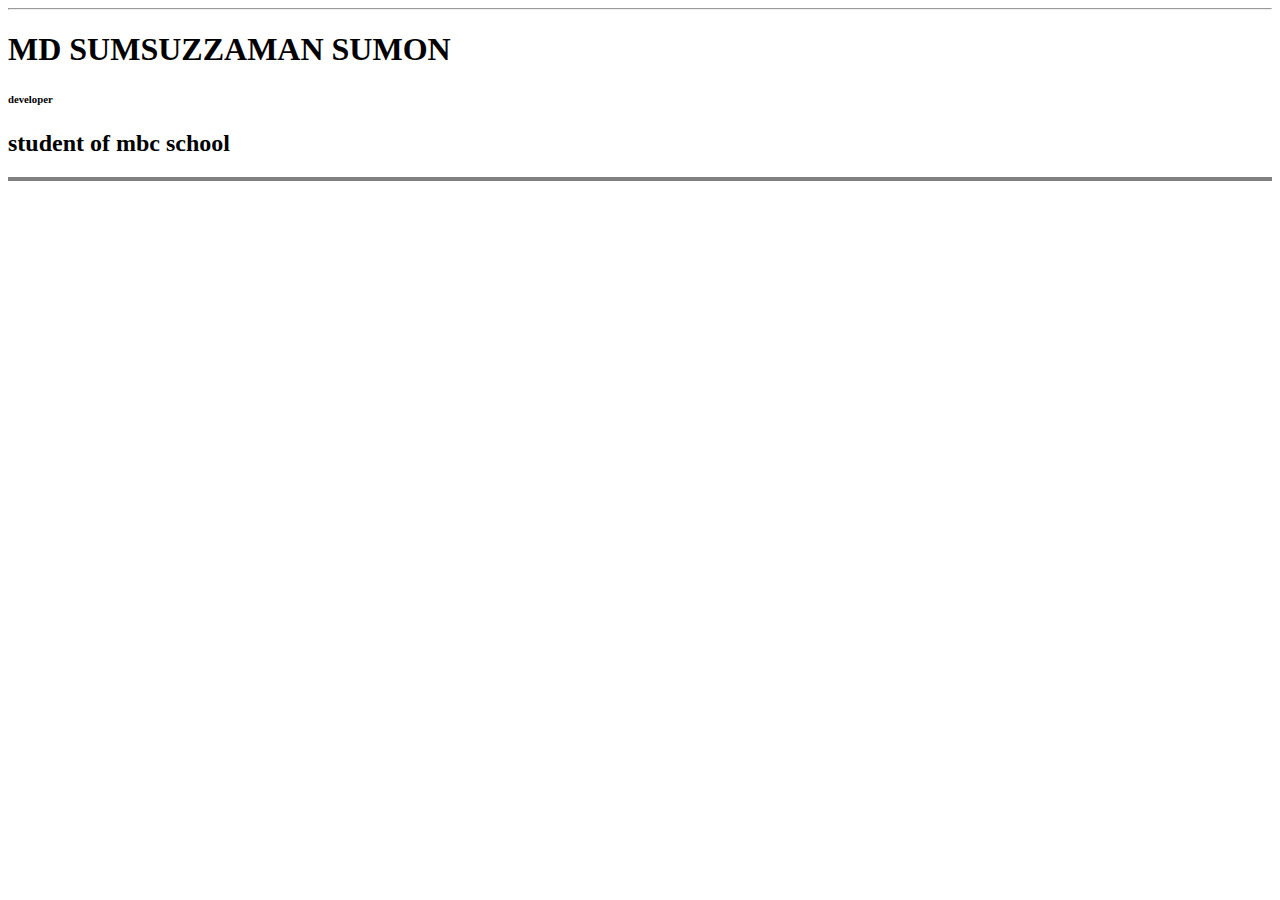
==== angela.html @ 9584af93 "first version by sumon" ====
<!DOCTYPE html>
<html lang="en">
<head>
  <meta charset="UTF-8">
  <meta http-equiv="X-UA-Compatible" content="IE=edge">
  <meta name="viewport" content="width=device-width, initial-scale=1.0">
  <title>Document</title>
</head>
<body>
  
  <hr>
<h1>MD SUMSUZZAMAN SUMON</h1>
<h6>developer</h6>
<h2>student of mbc school</h2>
<hr size="4px" noshade="">

</body>
</html>
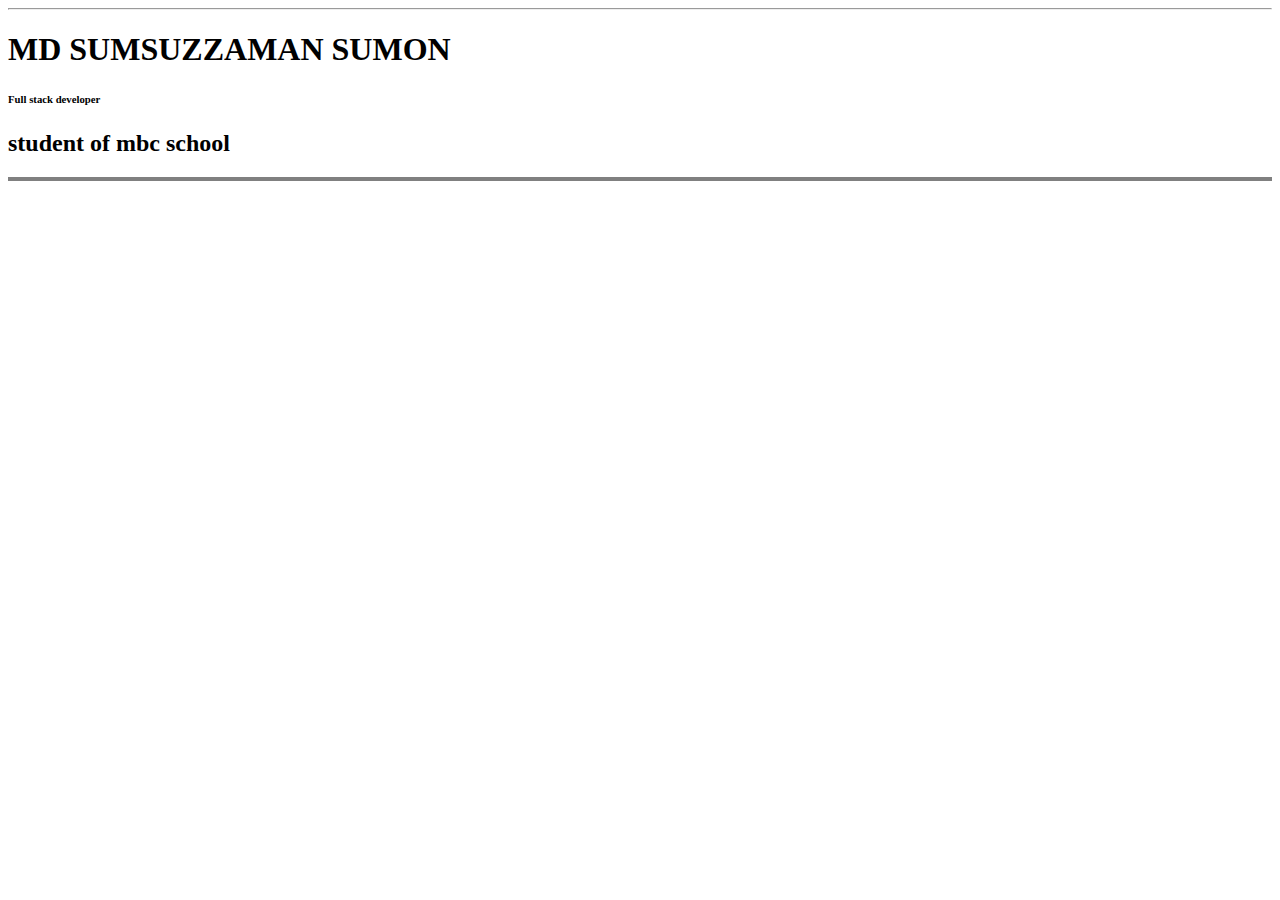
==== commit 4ef68997: "second version" ====
--- a/angela.html
+++ b/angela.html
@@ -11,7 +11,7 @@
   
   <hr>
 <h1>MD SUMSUZZAMAN SUMON</h1>
-<h6>developer</h6>
+<h6>Full stack developer</h6>
 <h2>student of mbc school</h2>
 <hr size="4px" noshade="">
 
